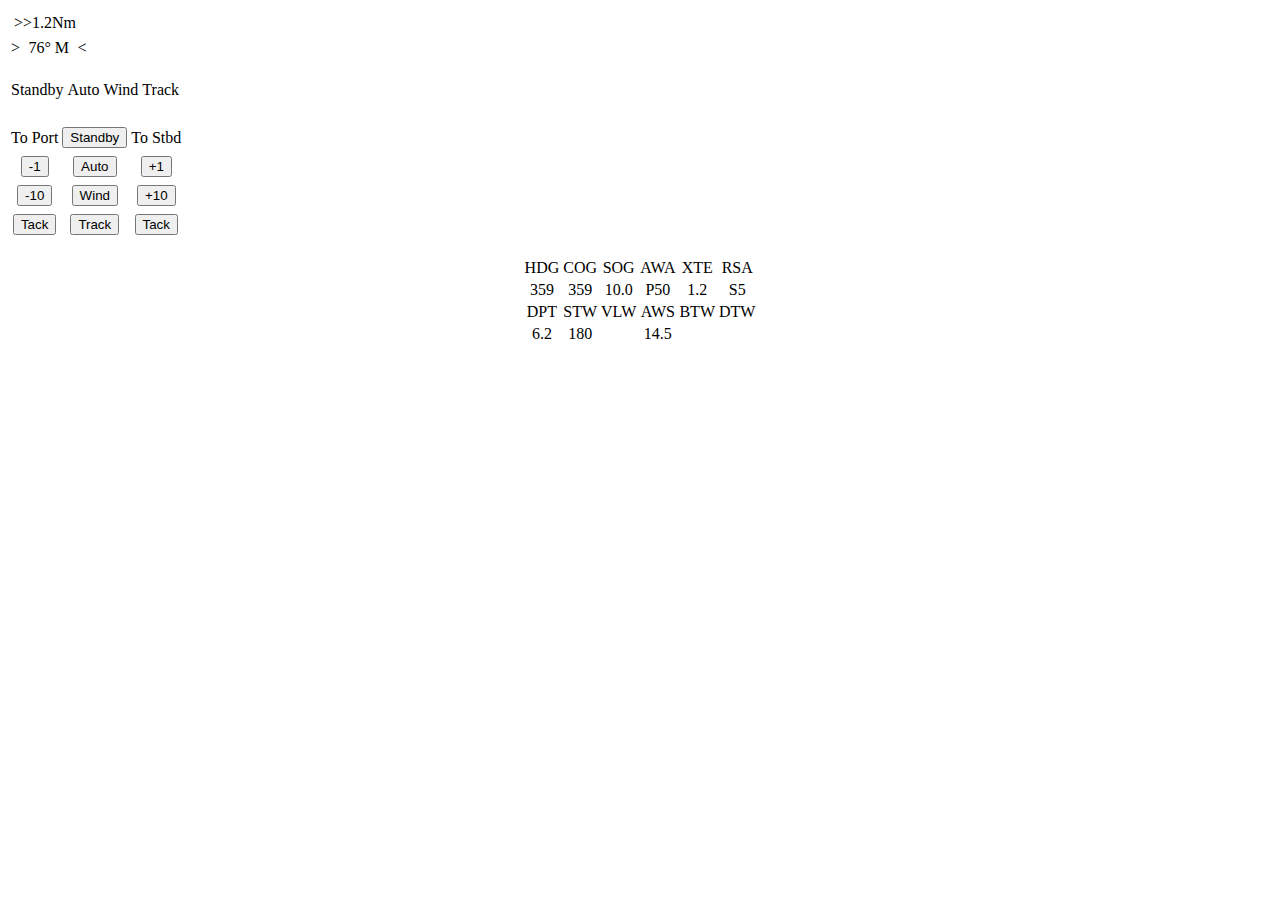
==== data/index.html @ fc40d597 "Updating to compile in 2023" ====
<!DOCTYPE HTML PUBLIC "-//W3C//DTD HTML 4.01 Transitional//EN"
    "http://www.w3.org/TR/html4/loose.dtd">
<html lang="en">
<head>
   <title>Auto Pilot Remote</title>
   <meta name="viewport" content="width=device-width, initial-scale=1">
   <meta name="apple-mobile-web-app-capable" content="yes">
   <link rel="stylesheet" type="text/css" href="style.css">
</head>
<body>
   <table id="t1">
      <tr>
         <td colspan=3>
            <table id="t4"><tr><td id="hdgInfo" align="middle">>>1.2Nm</td></tr></table>
         </td>
      <tr>
         <td id="left" align="middle" width="15%">></td>
         <td align="middle"><span id="CTS">76</span>&deg; M</td>
         <td id="right" align="middle" width="15%"><</td>
      </tr>
  </table>
  <br>
  <table id="t2" >
    <tr>
      <td>Standby</td>
      <td>Auto</td>
      <td>Wind</td>
      <td>Track</td>
    </tr>
    <tr>
      <td align="center"><span id="LED0"> </span></td>
      <td align="center"><span id="LED1"> </span></td>
      <td align="center"><span id="LED2"> </span></td>
      <td align="center"><span id="LED3"> </span></td>
    </tr>
   </table>
   <br>
  <table>
    <tr>
      <!-- Changed all button handelers from ontouchstart to onPress 
         (found out the hard way ontocuhstart only works with touchscreens, onclick works with both  -->
      <td align="center">To Port</td>
      <td align="center"><button class="button" onclick="onPress('0');" width=80%>Standby</button></td>
      <td align="center">To Stbd</td>
    </tr>
    <tr><td> </td></tr>
      <tr>
         <td align="center"><button class="button" onclick="onPress('1');">-1</button></td>
         <td align="center"><button class="button" onclick="onPress('2');">Auto</button></td>
         <td align="center"><button class="button" onclick="onPress('3');">+1</button></td>
      </tr>
      <tr><td> </td></tr>
      <tr>
         <td align="center"><button class="button" onclick="onPress('4');">-10</button></td>
         <td align="center"><button class="button" onclick="onPress('5');">Wind</button></td>
         <td align="center"><button class="button" onclick="onPress('6');">+10</button></td>
      </tr>
      <tr><td> </td></tr>
      <tr>
         <td align="center"><button class="button" onclick="onPress('7');">Tack</button></td>
         <td align="center"><button class="button" onclick="onPress('8');">Track</button></td>
         <td align="center"><button class="button" onclick="onPress('9');">Tack</button></td>
      </tr>
   </table>
   <br>
  <table id="t3" align="center">
    <tr>
      <td align="middle">HDG</td>
      <td align="middle">COG</td>
      <td align="middle">SOG</td>
      <td align="middle">AWA</td>
      <td align="middle">XTE</td>
      <td align="middle">RSA</td>
    </tr>
    <tr>
      <td align="middle" id="HDG">359</td>
      <td align="middle" id="COG">359</td>
      <td align="middle" id="SOG">10.0</td>
      <td align="middle" id="AWA">P50</td>
      <td align="middle" id="XTE">1.2</td>
      <td align="middle" id="RSA">S5</td>
    </tr>
    <tr>
      <td align="middle">DPT</td>
      <td align="middle">STW</td>
      <td align="middle">VLW</td>
      <td align="middle">AWS</td>
      <td align="middle">BTW</td>
      <td align="middle">DTW</td>
    </tr>
    <tr>
      <td align="middle" id="DPT">6.2</td>
      <td align="middle" id="STW">180</td>
      <td align="middle" id="VLW"></td>
      <td align="middle" id="AWS">14.5</td>
      <td align="middle" id="BTW"></td>
      <td align="middle" id="DTW"></td></td>
    </tr>
   </table>
   <table align="center">
      <tr>
         <td color="red" align="middle">
            <span id="alarm"> </span>
         </td>
      </tr>
    </table>
    
    
<script>

   var url = `ws://${window.location.hostname}/ws`;
   var websocket;
   // request data updates every 1000 millisecond
   setInterval(requestData, 1000);
   wsConnect(url);

function requestData() {

   var xhr = new XMLHttpRequest();
   xhr.open('GET', 'getData');

   xhr.onload = function() {
     if (xhr.status === 200) {
       if (xhr.responseText) { // if the returned data is not null, update the values
          var data = JSON.parse(xhr.responseText);

          document.getElementById("CTS").innerText = data.cts;

          document.getElementById("LED0").innerHTML = "<div class=\"" + data.led0 + "\"></div>";
          document.getElementById("LED1").innerHTML = "<div class=\"" + data.led1 + "\"></div>";
          document.getElementById("LED2").innerHTML = "<div class=\"" + data.led2 + "\"></div>";
          document.getElementById("LED3").innerHTML = "<div class=\"" + data.led3 + "\"></div>";

          document.getElementById("HDG").innerText = data.hdg;
          document.getElementById("RSA").innerText = data.rsa;  
          document.getElementById("COG").innerText = data.cog;
          document.getElementById("SOG").innerText = data.sog;
          document.getElementById("AWA").innerText = data.awa;
          document.getElementById("AWS").innerText = data.aws;
          document.getElementById("DPT").innerText = data.dpt;
          document.getElementById("STW").innerText = data.stw;
          document.getElementById("XTE").innerText = data.xte;
          document.getElementById("BTW").innerText = data.btw;
          document.getElementById("DTW").innerText = data.dtw;
          document.getElementById("VLW").innerText = data.vlw;
          
          document.getElementById("left").innerHTML = data.left;
          document.getElementById("right").innerHTML = data.right;
          document.getElementById("hdgInfo").innerHTML = data.hdgInfo;
          document.getElementById("alarm").innerText = data.alm;
        } 
     }
   };
   xhr.send();
}

// Call this to connect to the WebSocket server
function wsConnect(url) {
   console.log('Trying to open a WebSocket connection...');
   websocket = new WebSocket(url);
   websocket.onopen    = onOpen;
   websocket.onclose   = onClose;
}

// Called whenever the HTML button is pressed
function onPress(msg) {
   console.log(`Received a msg to send to ESP32 from ${msg.origin}`);
   console.log(msg);
   websocket.send(msg);
}

function onOpen(event) {
    console.log('Connection opened');
}

function onClose(event) {
    console.log('Connection closed');
    setTimeout(initWebSocket, 2000);
}

</script>
   
</body>
</html>
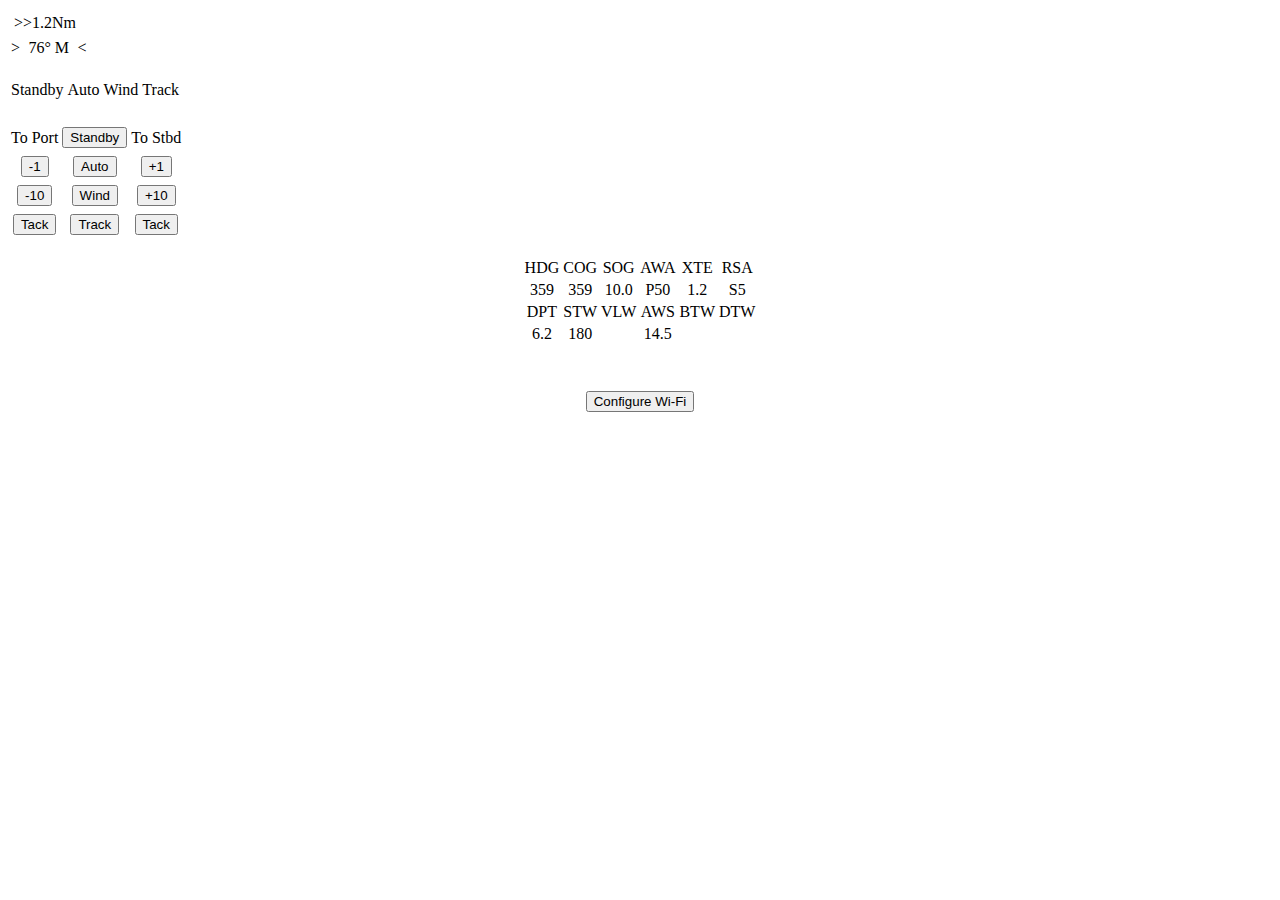
==== commit 8e0ade74: "Added  Connect WiFi button to web UI. fixes AB#25" ====
--- a/data/index.html
+++ b/data/index.html
@@ -6,9 +6,13 @@
    <meta name="viewport" content="width=device-width, initial-scale=1">
    <meta name="apple-mobile-web-app-capable" content="yes">
    <link rel="stylesheet" type="text/css" href="style.css">
+   <link rel="apple-touch-icon" sizes="180x180" href="/apple-touch-icon.png">
+   <link rel="icon" type="image/png" sizes="32x32" href="/favicon-32x32.png">
+   <link rel="icon" type="image/png" sizes="16x16" href="/favicon-16x16.png">
+   <link rel="manifest" href="/site.webmanifest">
 </head>
 <body>
-   <table id="t1">
+     <table id="t1">
       <tr>
          <td colspan=3>
             <table id="t4"><tr><td id="hdgInfo" align="middle">>>1.2Nm</td></tr></table>
@@ -20,7 +24,7 @@
       </tr>
   </table>
   <br>
-  <table id="t2" >
+  <table id="t2">
     <tr>
       <td>Standby</td>
       <td>Auto</td>
@@ -38,7 +42,7 @@
   <table>
     <tr>
       <!-- Changed all button handelers from ontouchstart to onPress 
-         (found out the hard way ontocuhstart only works with touchscreens, onclick works with both  -->
+         (found out the hard way ontouchstart only works with touchscreens, onclick works with both  -->
       <td align="center">To Port</td>
       <td align="center"><button class="button" onclick="onPress('0');" width=80%>Standby</button></td>
       <td align="center">To Stbd</td>
@@ -97,6 +101,7 @@
       <td align="middle" id="DTW"></td></td>
     </tr>
    </table>
+   <br>
    <table align="center">
       <tr>
          <td color="red" align="middle">
@@ -104,81 +109,17 @@
          </td>
       </tr>
     </table>
-    
-    
-<script>
+    <br>
+      <table align="center">
+      <tr>
+        <td align="middle" width="20%"></td>
+        <td align="center"><button class="button" onclick="onPress('10');" width=80%>Configure Wi-Fi</button></td>
+        <td align="middle" width="20%"></td>
+      </tr>
+   </table>
 
-   var url = `ws://${window.location.hostname}/ws`;
-   var websocket;
-   // request data updates every 1000 millisecond
-   setInterval(requestData, 1000);
-   wsConnect(url);
+    <script src="reconnecting-websockets.js"></script>
+    <script src="main.js"></script>
 
-function requestData() {
-
-   var xhr = new XMLHttpRequest();
-   xhr.open('GET', 'getData');
-
-   xhr.onload = function() {
-     if (xhr.status === 200) {
-       if (xhr.responseText) { // if the returned data is not null, update the values
-          var data = JSON.parse(xhr.responseText);
-
-          document.getElementById("CTS").innerText = data.cts;
-
-          document.getElementById("LED0").innerHTML = "<div class=\"" + data.led0 + "\"></div>";
-          document.getElementById("LED1").innerHTML = "<div class=\"" + data.led1 + "\"></div>";
-          document.getElementById("LED2").innerHTML = "<div class=\"" + data.led2 + "\"></div>";
-          document.getElementById("LED3").innerHTML = "<div class=\"" + data.led3 + "\"></div>";
-
-          document.getElementById("HDG").innerText = data.hdg;
-          document.getElementById("RSA").innerText = data.rsa;  
-          document.getElementById("COG").innerText = data.cog;
-          document.getElementById("SOG").innerText = data.sog;
-          document.getElementById("AWA").innerText = data.awa;
-          document.getElementById("AWS").innerText = data.aws;
-          document.getElementById("DPT").innerText = data.dpt;
-          document.getElementById("STW").innerText = data.stw;
-          document.getElementById("XTE").innerText = data.xte;
-          document.getElementById("BTW").innerText = data.btw;
-          document.getElementById("DTW").innerText = data.dtw;
-          document.getElementById("VLW").innerText = data.vlw;
-          
-          document.getElementById("left").innerHTML = data.left;
-          document.getElementById("right").innerHTML = data.right;
-          document.getElementById("hdgInfo").innerHTML = data.hdgInfo;
-          document.getElementById("alarm").innerText = data.alm;
-        } 
-     }
-   };
-   xhr.send();
-}
-
-// Call this to connect to the WebSocket server
-function wsConnect(url) {
-   console.log('Trying to open a WebSocket connection...');
-   websocket = new WebSocket(url);
-   websocket.onopen    = onOpen;
-   websocket.onclose   = onClose;
-}
-
-// Called whenever the HTML button is pressed
-function onPress(msg) {
-   console.log(`Received a msg to send to ESP32 from ${msg.origin}`);
-   console.log(msg);
-   websocket.send(msg);
-}
-
-function onOpen(event) {
-    console.log('Connection opened');
-}
-
-function onClose(event) {
-    console.log('Connection closed');
-    setTimeout(initWebSocket, 2000);
-}
-
-</script>
-   
 </body>
 </html>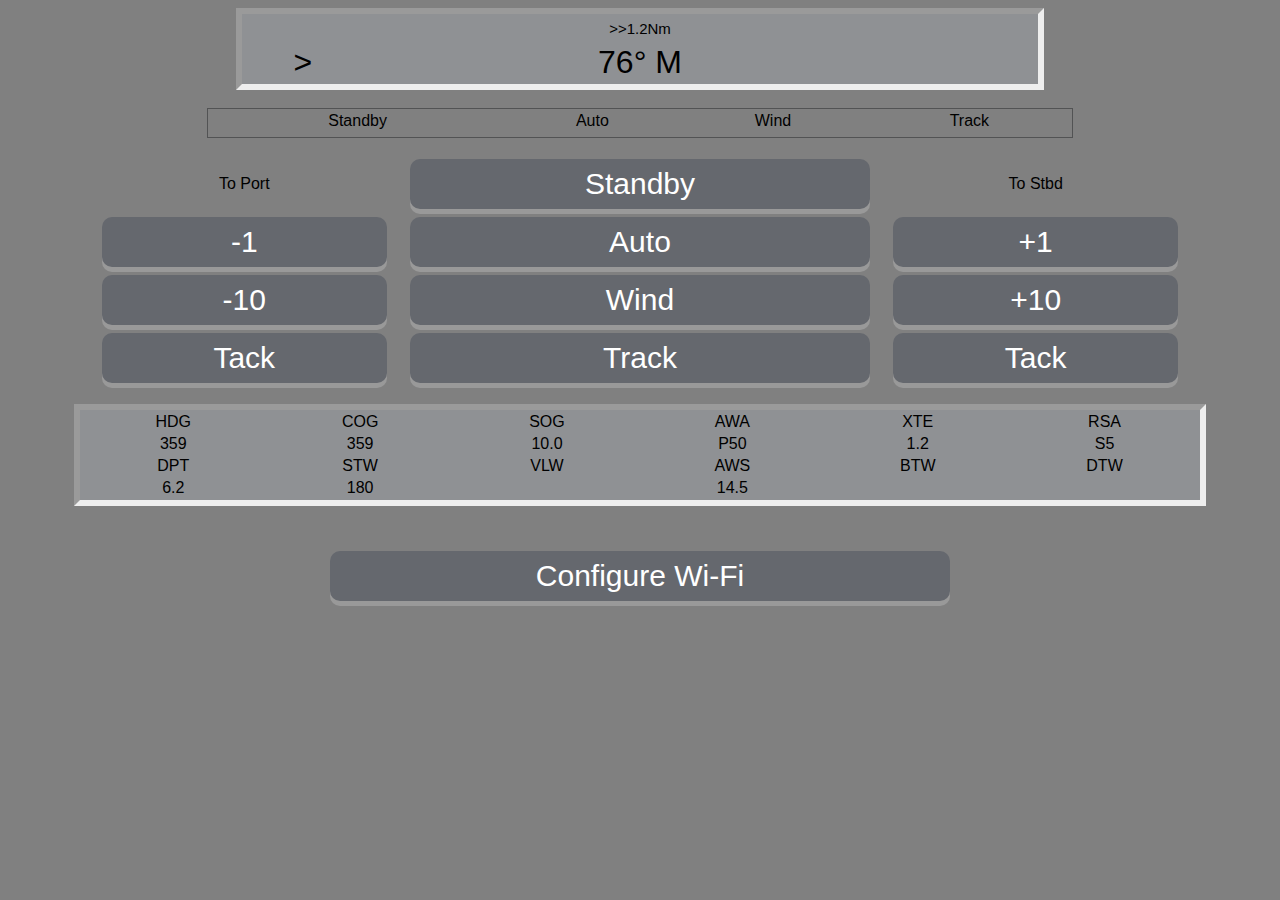
==== commit df6f166b: "fixes AB#23 and many other tidy up items" ====
--- a/data/index.html
+++ b/data/index.html
@@ -20,7 +20,7 @@
       <tr>
          <td id="left" align="middle" width="15%">></td>
          <td align="middle"><span id="CTS">76</span>&deg; M</td>
-         <td id="right" align="middle" width="15%"><</td>
+         <td id="right" align="middle" width="15%"></td>
       </tr>
   </table>
   <br>
@@ -113,7 +113,7 @@
       <table align="center">
       <tr>
         <td align="middle" width="20%"></td>
-        <td align="center"><button class="button" onclick="onPress('10');" width=80%>Configure Wi-Fi</button></td>
+        <td align="center"><button class="button" onclick="window.location.href = 'wifimanager.html';" width=80%>Configure Wi-Fi</button></td>
         <td align="middle" width="20%"></td>
       </tr>
    </table>
--- a/data/style.css
+++ b/data/style.css
@@ -0,0 +1,90 @@
+body, html, table, select, option, label {
+  font-family: sans-serif;
+  margin-left: auto;
+  margin-right: auto;
+  align-items: center;
+  width: 95%;
+  background-color: grey;
+  border: none;
+}
+
+.button {
+  display: inline-block;
+  padding: 8px 8px;
+  font-size: 30px;
+  width: 95%;
+  height: 85%;
+  cursor: pointer;
+  text-align: center;
+  text-decoration: none;
+  outline: none;
+  color: #fff;
+  background-color: #65686e;
+  border: none;
+  border-radius: 10px;
+  box-shadow: 0 5px #999;
+}
+
+.button:active {
+  background-color: #7090c0;
+  box-shadow: 0 3px #666;
+  transform: translateY(2px);
+} 
+
+#t1 {
+   border: 6px;
+   font-family: sans-serif;
+   font-size: 200%;
+   border-style: inset;
+   height: 25%;
+   width: 70%;
+   background-color: #8f9194;
+}
+ 
+#t2 {
+
+    width: 75%;
+    text-align: center;
+    font-size: medium;
+    font-family: sans-serif;
+    border: 1px;
+    border-style: solid;
+    border-color: #525354;
+}
+
+#t3 {
+   border: 6px;
+   font-family: sans-serif;
+   font-size: medium;
+   border-style: inset;
+   height: 25%;
+   width: 98%;
+   background-color: #8f9194;
+}
+#t4 {
+  font-size: 15px;
+  background-color: #8f9194;
+  border:1px;
+}
+
+.led_on {
+  height: 18px;
+  width: 18px;
+  background-color: #05a020;
+  border-radius: 50%;
+  border: 1px;
+  border-style: solid;
+  border-color: #363636;
+}
+
+
+.led_off {
+  height: 18px;
+  width: 18px;
+  background-color: #3d453f;
+  border-radius: 50%;
+  border: 1px;
+  border-style: solid;
+  border-color: #363636;}
+
+  
